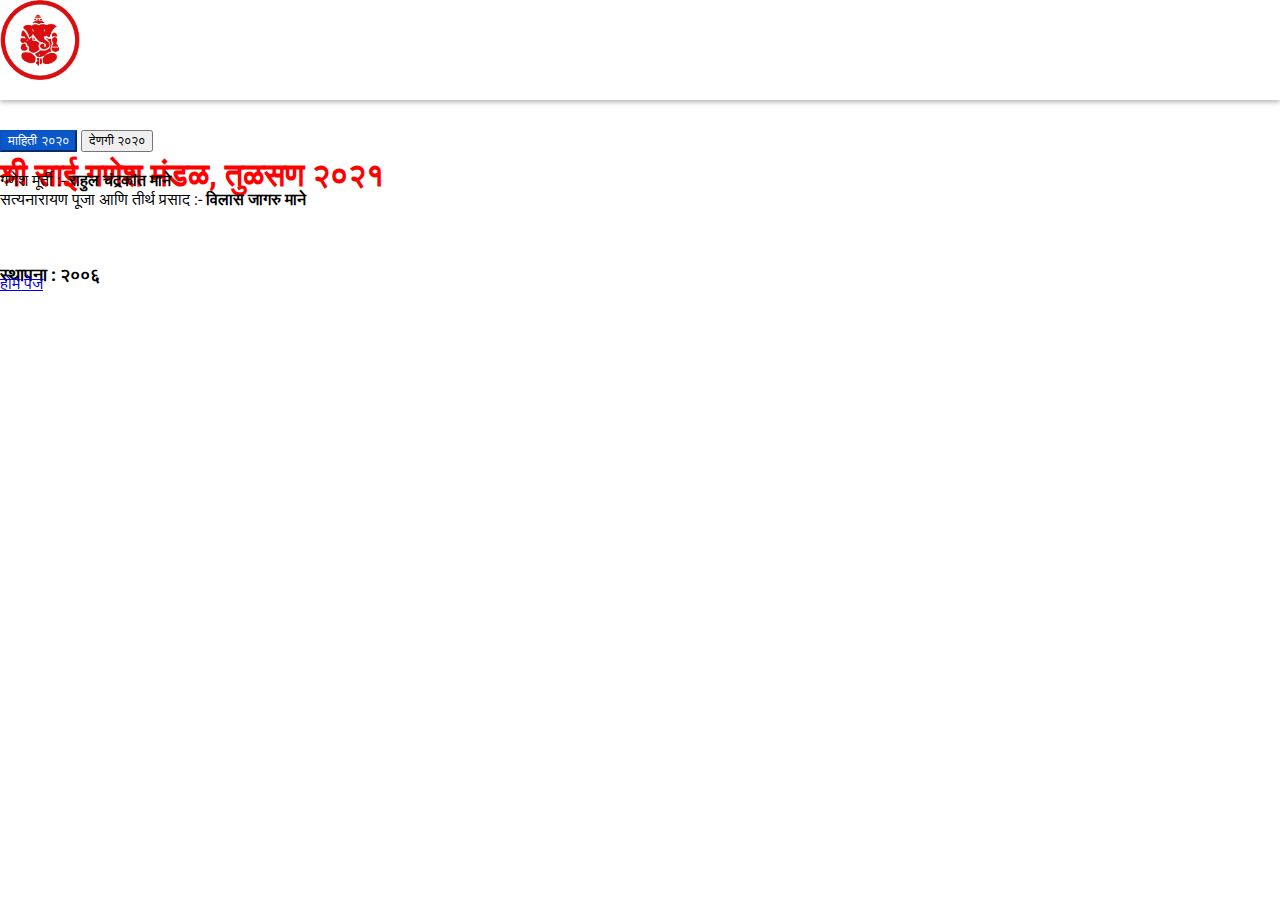
==== year2020.html @ e6228cf4 "first" ====
<!DOCTYPE html>
<html lang="en">
<head>
    <meta charset="UTF-8">
    <meta http-equiv="X-UA-Compatible" content="IE=edge">
    <meta name="viewport" content="width=device-width, initial-scale=1.0">
    <title>Document</title>
    <link rel="stylesheet" href="style.css">
    <link href="https://cdn.jsdelivr.net/npm/bootstrap@5.1.1/dist/css/bootstrap.min.css" rel="stylesheet" integrity="sha384-F3w7mX95PdgyTmZZMECAngseQB83DfGTowi0iMjiWaeVhAn4FJkqJByhZMI3AhiU" crossorigin="anonymous">
    <link href="https://fonts.googleapis.com/css2?family=Roboto:wght@300;400;500;700;900&display=swap" rel="stylesheet">
</head>
<body>
    <header>
        <div class="container">
            <div class="row align-items-center">
                <div class="col-2 text-left">
                    <div class="logo">
                        <a href="index.html"><img src="images/logo.png"  alt="Logo"></a>
                    </div>
                </div>
                <div class="col-8 text-center">
                    <div class="innter-wrap position-relative">
                        <h1>श्री साई गणेश मंडळ, तुळसण २०२१</h1>
                    </div>
                </div>
                <div class="col-2">
                    <div class="establishment">
                        <h4>स्थापना : २००६</h4>
                    </div>
                </div>
            </div>
        </div>
    </header>
    <div class="contribution-table">
        <div class="container">
            <div class="row">
                <div class="col-12">
                    <div class="tab-panel">
                        <ul class="tab-group">
                        <button class="tab tab-A is-active btn">माहिती २०२०</button>
                        <button class="tab tab-B btn">देणगी २०२०</button>
                    </ul>
                        <div class="panel-group">
                            <div class="panel tab-A is-show my-4">
                                <div class="row">
                                    <div class="col-10 m-auto col-md-4">
                                        <div class="main-pic">
                                            <img src="images/2020/rahul.jpg" class="img-fluid" alt="">
                                        </div>
                                   </div>
                                   <div class="col-12 col-md-6">
                                    <div class="info text-left my-3">
                                        <ul>
                                            <li>गणेश मूर्ती :-  <b>राहुल चंद्रकांत माने</b></li> 
                                            <li>सत्यनारायण पूजा आणि तीर्थ प्रसाद :-  <b>विलास जागरु माने</b></li> 
                                        </ul>
                                    </div>
                                </div>
                                </div>
                            </div>
                    <!-- Dengi Wrapper Start -->
                            <div class="panel tab-B my-4">
                                <div class="row">
                                    <div class="col-12 col-md-6 m-auto">
                                        <table class="table table-hover table-success border-light">
                                            <thead>
                                            <tr>
                                                <th scope="col">#</th>
                                                <th scope="col">देणगीदार</th>
                                                <th scope="col">वर्गणी</th>
                                            </tr>
                                            </thead>
                                        </table>
                                    </div>
                                </div>
                            </div>
                        </div>
                    </div>
                </div>
            </div>
        </div>
    </div>


    <div class="dengi-tabs position-fixed text-center">
        <div class="container">
            <div class="row">
                <div class="col-12">
                    <div class="dengi-slide">
                        <a href="index.html" class="btn btn-primary">होम पेज</a>
                    </div>
                </div>
            </div>
        </div>
    </div>

    <script>
        document.addEventListener('DOMContentLoaded', function(){
        const tabs = document.getElementsByClassName('tab');
        for(let i = 0; i < tabs.length; i++) {
            tabs[i].addEventListener('click', tabSwitch);
        }
        function tabSwitch(){
            document.getElementsByClassName('is-active')[0].classList.remove('is-active');
            this.classList.add('is-active');
            document.getElementsByClassName('is-show')[0].classList.remove('is-show');
            const arrayTabs = Array.prototype.slice.call(tabs);
            const index = arrayTabs.indexOf(this);
            document.getElementsByClassName('panel')[index].classList.add('is-show');
        };
        });
    </script>
        <script>
            fetch("./js/contribution2020.json").then((response) => {
                return response.json()
            }).then((data)=>{
                data.users.map((mapData) => {
                    let equal = mapData.contribution;
                    document.querySelector(".table").innerHTML += `
                    <tbody>
                          <tr>
                            <th scope="row">${mapData.id}</th>
                            <td>${mapData.name}</td>
                            <td>${mapData.contribution} /-</td>
                          </tr>
                    </tbody>
                    `
                })
            })
        </script>
</body>
</html>
---- style.css ----
body{
    margin: 0;
    padding: 0;
    font-family: 'Roboto', sans-serif;
}
h1,
h2,
h3,
h4,
h5,
h6,
ul,
p{
    margin: 0!important;
    padding: 0!important;
}
li{
    list-style: none;
}
header{
    height: 100px;
    line-height: 100px;
    background: #fff;
    color: #ff0000;
    box-shadow: 0 2px 5px 0 rgb(0 0 0 / 30%);
}
header h1{
    font-family: 'Roboto', sans-serif;
    font-weight: 700;
}
header .logo img{
    width:80px;
    height: 80px;
}
header .establishment h4{
    font-size: 18px;
    color: #000;
}
.bg-header{
    width: 100%;
    height: calc(100vh - 100px);
    background: url('./images/2715250.jpg');
    background-repeat: no-repeat;
    background-size: cover;
    background-position: top;
}
.dengi-tabs{
    width: 100%;
    padding: 15px 0;
    background: #fff;
    bottom: 0;
}
.popup{
    z-index: 100;
    width: 500px;
    height: 300px;
    background: url('./images/bgwelcome.gif');
    background-repeat: no-repeat;
    background-size: cover;
    top: 50%;
    left: 50%;
    transform: translate(-50%,-50%);
}
.popup .content{
    position: absolute;
    bottom: 0;
    width: 100%;
    display: flex;
    justify-content: center;
    align-items: flex-end;
    text-align: center;
    padding: 20px;
    color: #ff0000;
    background: rgba(0,0,0,0.8);
}
.popup .content h3{
    font-size: 42px;
    font-weight: 700;
}
.contribution-table{
    margin:30px 0 50px 0;
}


  .panel{
    display:none;
  }
  .tab.is-active{
    color: #fff;
    background-color: #0a58ca;
    border-color: #0a53be;
    transition: all 0.2s ease-out;
  }
  .tab.is-active:hover{
      color: #fff;
  }
  .panel.is-show{
    display:block;
  }
@media screen and (max-width:600px) {
    header h1{
        font-size: 24px;
    }
    header .logo img{
        width: 60px;
        height: 60px;
    }
    header .establishment h4{
        font-size: 14px;
    }
    .popup{
        width: 96%;
        margin: 0 auto;
        left: 0%;
        right: 0%;
        top: 20%;
        transform: translate(0);
    }
}
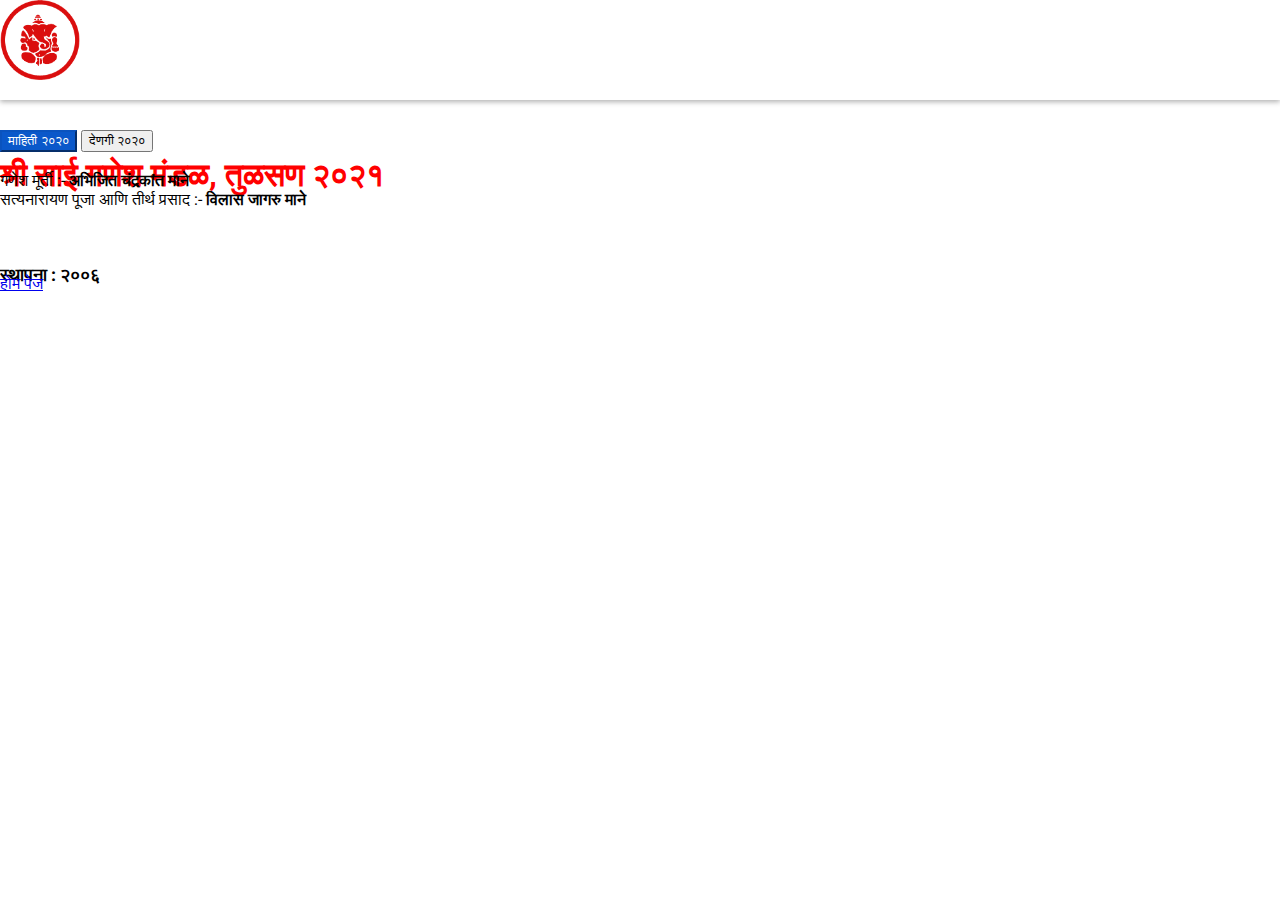
==== commit 9b6759bd: "name add" ====
--- a/year2020.html
+++ b/year2020.html
@@ -4,7 +4,7 @@
     <meta charset="UTF-8">
     <meta http-equiv="X-UA-Compatible" content="IE=edge">
     <meta name="viewport" content="width=device-width, initial-scale=1.0">
-    <title>Document</title>
+    <title>श्री साई गणेश मंडळ, तुळसण २०२१</title>
     <link rel="stylesheet" href="style.css">
     <link href="https://cdn.jsdelivr.net/npm/bootstrap@5.1.1/dist/css/bootstrap.min.css" rel="stylesheet" integrity="sha384-F3w7mX95PdgyTmZZMECAngseQB83DfGTowi0iMjiWaeVhAn4FJkqJByhZMI3AhiU" crossorigin="anonymous">
     <link href="https://fonts.googleapis.com/css2?family=Roboto:wght@300;400;500;700;900&display=swap" rel="stylesheet">
@@ -51,7 +51,7 @@
                                    <div class="col-12 col-md-6">
                                     <div class="info text-left my-3">
                                         <ul>
-                                            <li>गणेश मूर्ती :-  <b>राहुल चंद्रकांत माने</b></li> 
+                                            <li>गणेश मूर्ती :-  <b>अभिजित चंद्रकांत माने</b></li> 
                                             <li>सत्यनारायण पूजा आणि तीर्थ प्रसाद :-  <b>विलास जागरु माने</b></li> 
                                         </ul>
                                     </div>
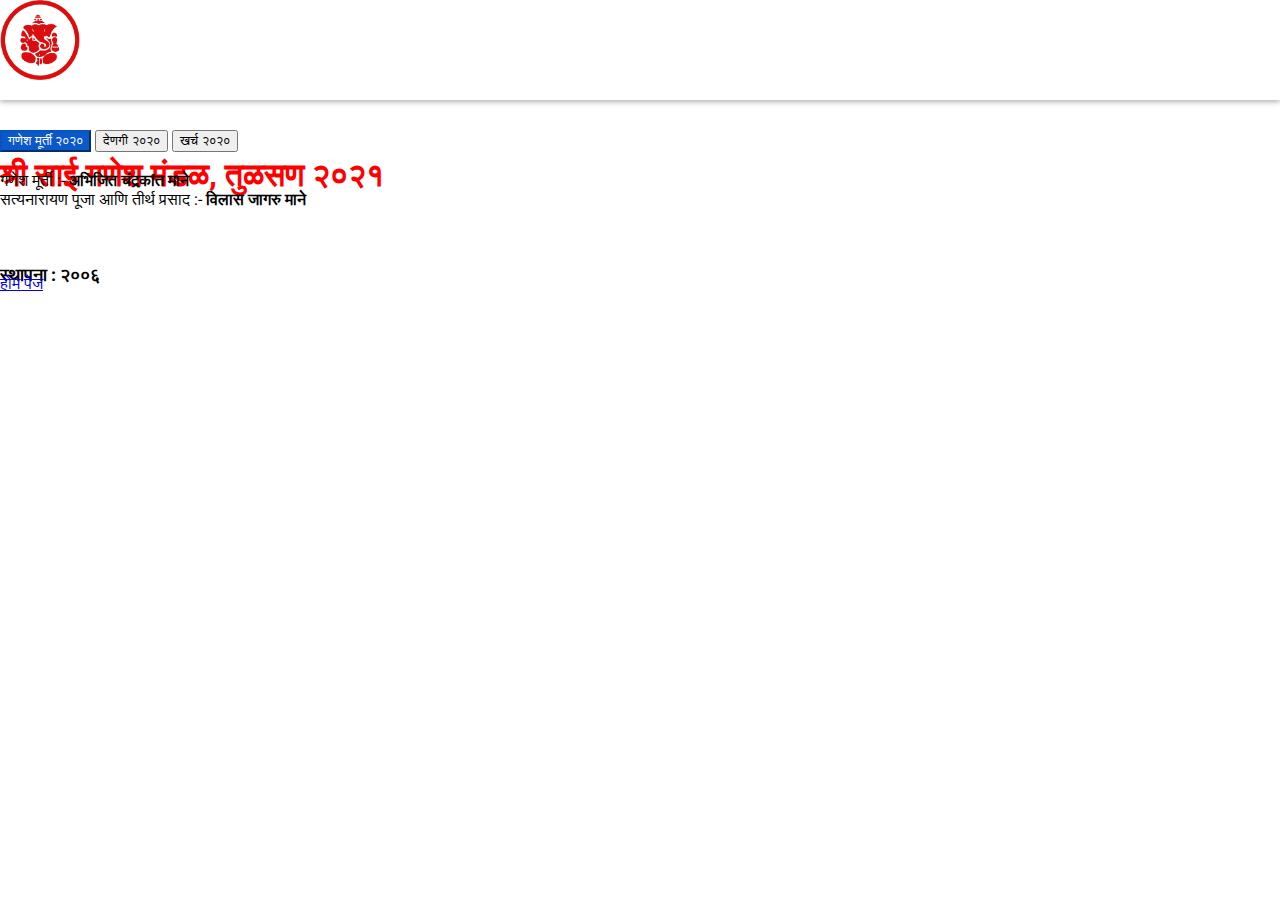
==== commit 595881da: "kharch added" ====
--- a/year2020.html
+++ b/year2020.html
@@ -37,8 +37,9 @@
                 <div class="col-12">
                     <div class="tab-panel">
                         <ul class="tab-group">
-                        <button class="tab tab-A is-active btn">माहिती २०२०</button>
+                        <button class="tab tab-A is-active btn">गणेश मूर्ती २०२०</button>
                         <button class="tab tab-B btn">देणगी २०२०</button>
+                        <button class="tab tab-c btn">खर्च २०२०</button>
                     </ul>
                         <div class="panel-group">
                             <div class="panel tab-A is-show my-4">
@@ -74,6 +75,38 @@
                                     </div>
                                 </div>
                             </div>
+                    <!-- Kharch Wrapper Sart -->
+                    <div class="panel tab-B my-4">
+                        <div class="row">
+                            <div class="col-12 col-md-6 m-auto">
+                                <table class="table table-exp table-hover table-success border-light">
+                                    <thead>
+                                    <tr>
+                                        <th scope="col">#</th>
+                                        <th scope="col">खर्च</th>
+                                        <th scope="col">खर्च रकम</th>
+                                    </tr>
+                                    </thead>
+                                </table>
+                                <table class="table table-hover table-success border-light">
+                                    <tbody>
+                                        <tr>
+                                            <td><strong>एकूण खर्च</strong></td>
+                                            <td>२,९२८ /-</td>
+                                        </tr>
+                                        <tr>
+                                            <td><strong>एकूण जमा</strong></td>
+                                            <td>३,९५८ /-</td>
+                                        </tr>
+                                        <tr>
+                                            <td><strong>एकूण शिलक</strong></td>
+                                            <td>१,०३० /-</td>
+                                        </tr>
+                                    </tbody>
+                                </table>
+                            </div>
+                        </div>
+                    </div>
                         </div>
                     </div>
                 </div>
@@ -110,23 +143,41 @@
         };
         });
     </script>
-        <script>
-            fetch("./js/contribution2020.json").then((response) => {
-                return response.json()
-            }).then((data)=>{
-                data.users.map((mapData) => {
-                    let equal = mapData.contribution;
-                    document.querySelector(".table").innerHTML += `
-                    <tbody>
-                          <tr>
-                            <th scope="row">${mapData.id}</th>
-                            <td>${mapData.name}</td>
-                            <td>${mapData.contribution} /-</td>
-                          </tr>
-                    </tbody>
-                    `
-                })
+     <script>
+        fetch("./js/contribution2020.json").then((response) => {
+            return response.json()
+        }).then((data)=>{
+            data.users.map((mapData) => {
+                let equal = mapData.contribution;
+                document.querySelector(".table").innerHTML += `
+                <tbody>
+                      <tr>
+                        <th scope="row">${mapData.id}</th>
+                        <td>${mapData.name}</td>
+                        <td>${mapData.contribution} /-</td>
+                      </tr>
+                </tbody>
+                `
             })
-        </script>
+        })
+    </script>
+     <script>
+        fetch("./js/contribution2020.json").then((response) => {
+            return response.json()
+        }).then((data)=>{
+            data.expence.map((mapData) => {
+                let equal = mapData.contribution;
+                document.querySelector(".table-exp").innerHTML += `
+                <tbody>
+                      <tr>
+                        <th scope="row">${mapData.id}</th>
+                        <td>${mapData.name}</td>
+                        <td>${mapData.exp} /-</td>
+                      </tr>
+                </tbody>
+                `
+            })
+        })
+    </script>
 </body>
 </html>